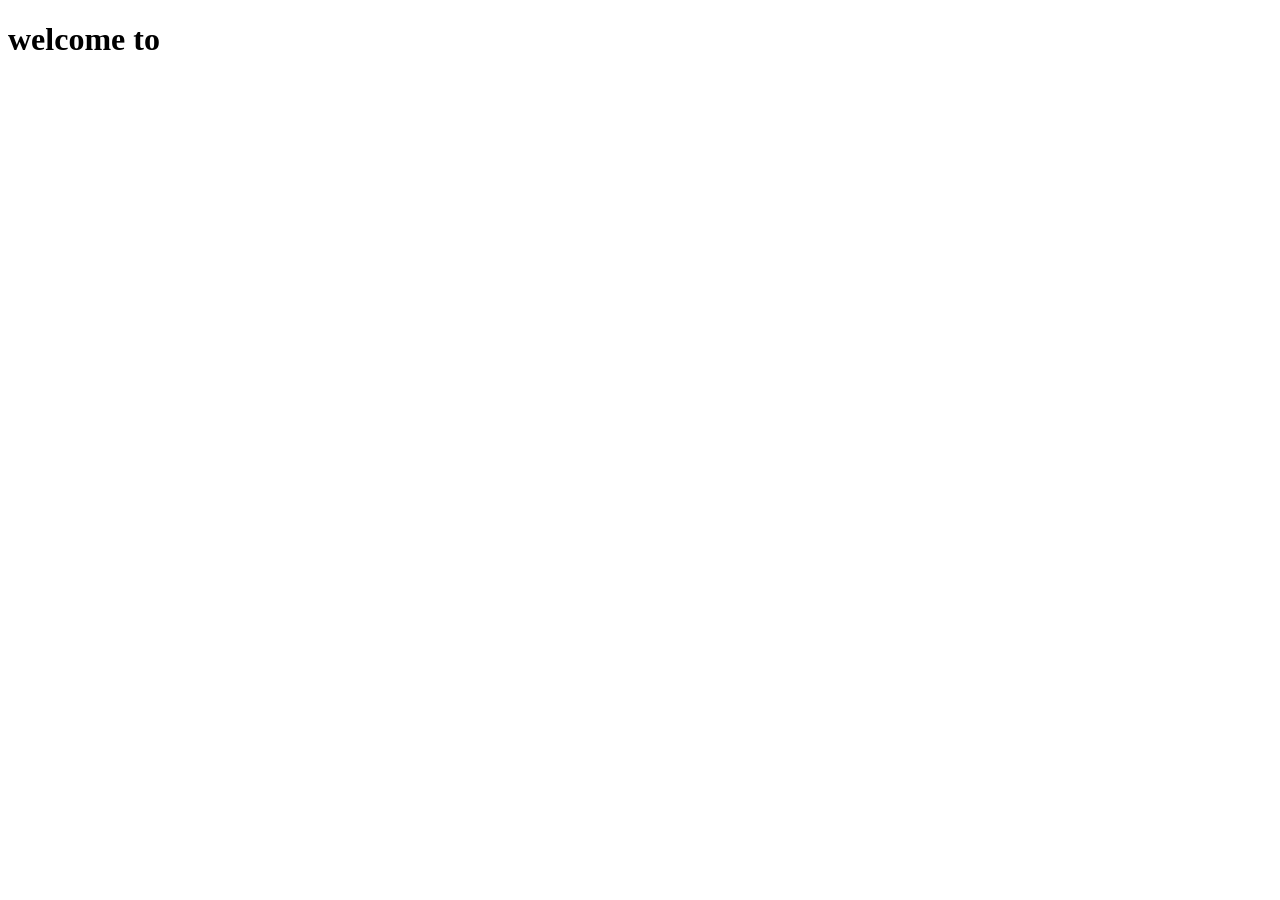
==== frontend/index.html @ 8f2dc4b1 "updated line 9" ====
<!DOCTYPE html>
<html lang="en">
<head>
    <meta charset="UTF-8">
    <meta name="viewport" content="width=device-width, initial-scale=1.0">
    <title>Document</title>
</head>
<body>
    <h1>welcome to</h1>
</body>
</html>
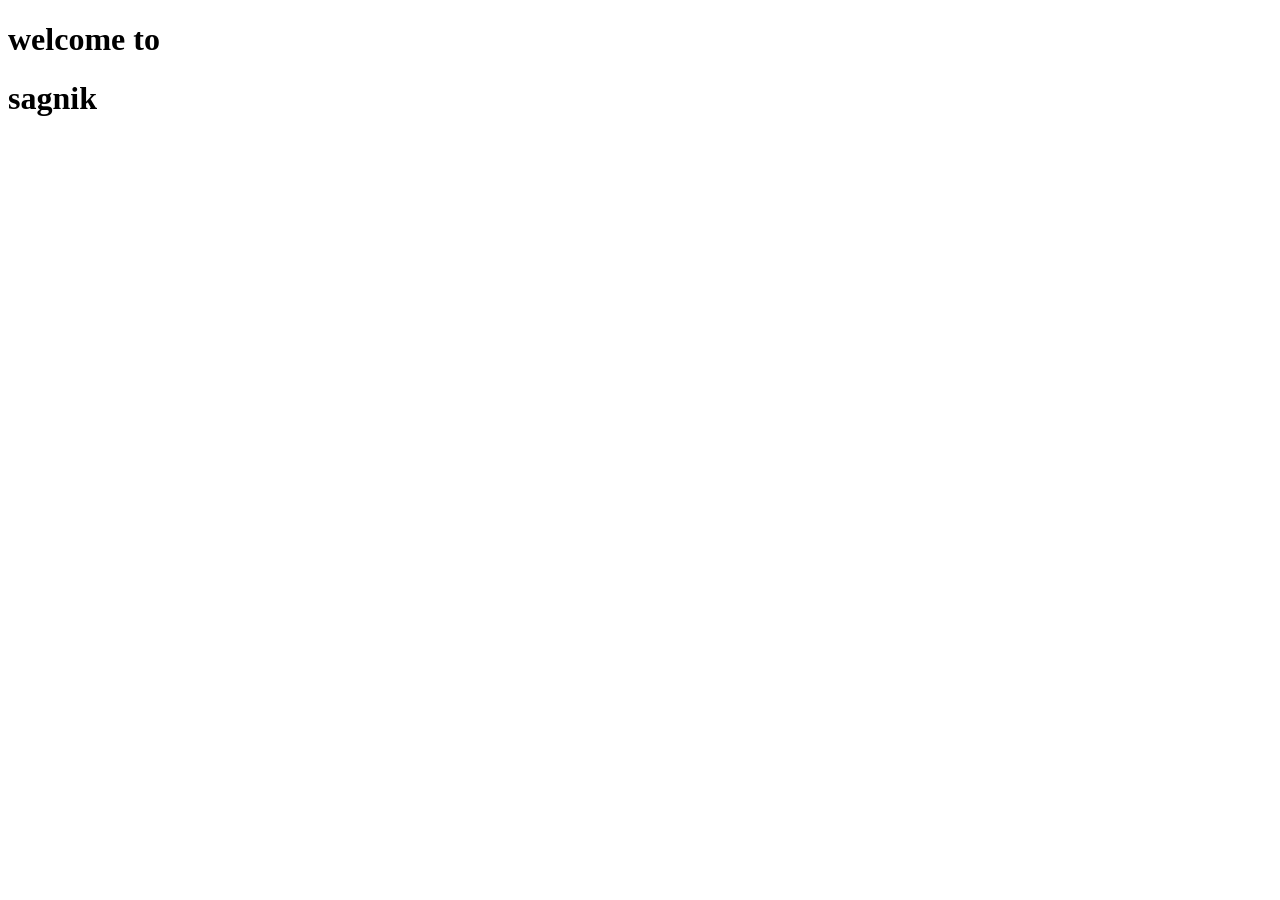
==== commit 8ca24cc1: "testing for sagnik" ====
--- a/frontend/index.html
+++ b/frontend/index.html
@@ -7,5 +7,6 @@
 </head>
 <body>
     <h1>welcome to</h1>
+    <h1>sagnik </h1>
 </body>
 </html>
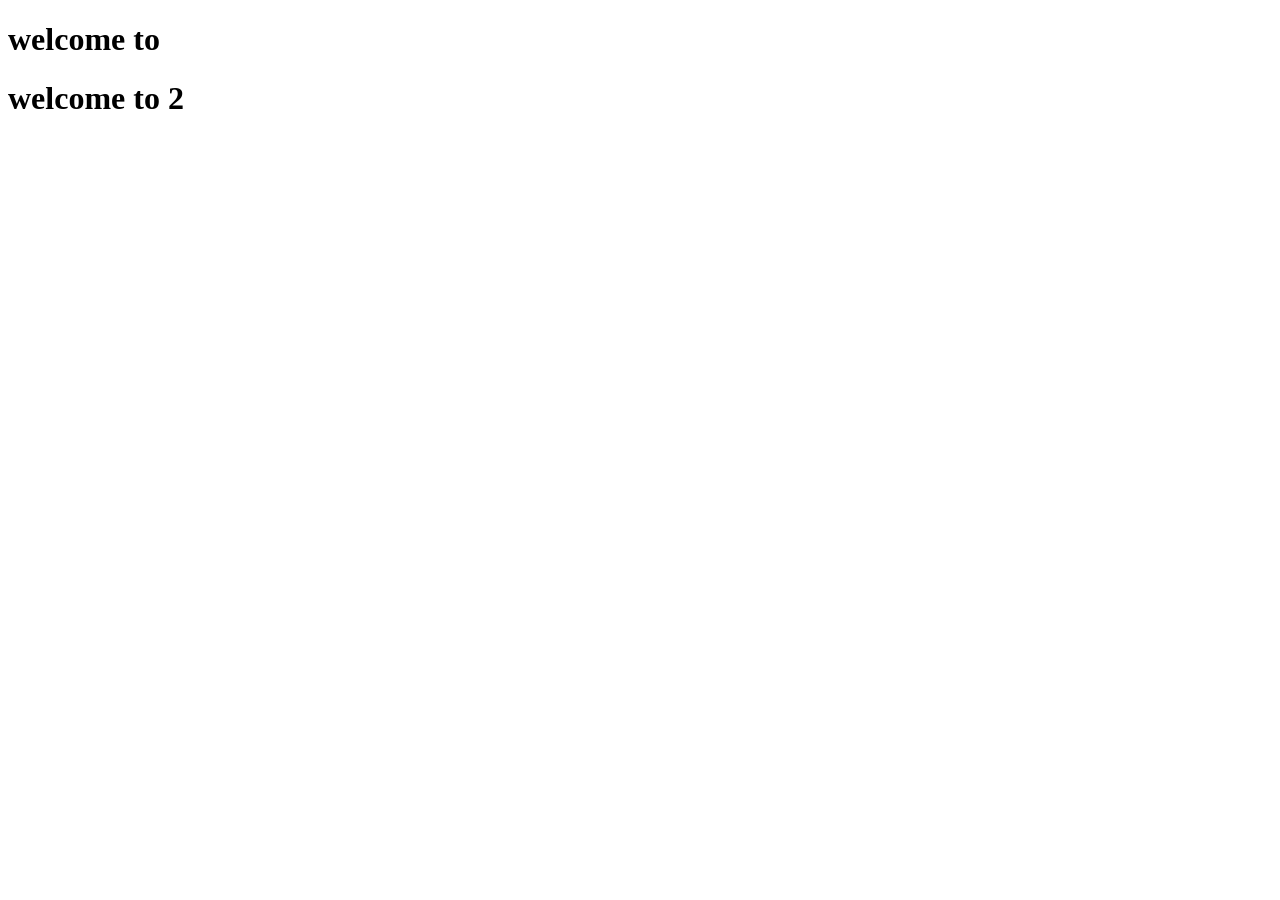
==== commit 85e38192: "change line 10 for testing" ====
--- a/frontend/index.html
+++ b/frontend/index.html
@@ -7,6 +7,6 @@
 </head>
 <body>
     <h1>welcome to</h1>
-    <h1>sagnik </h1>
+    <h1>welcome to 2</h1>
 </body>
 </html>
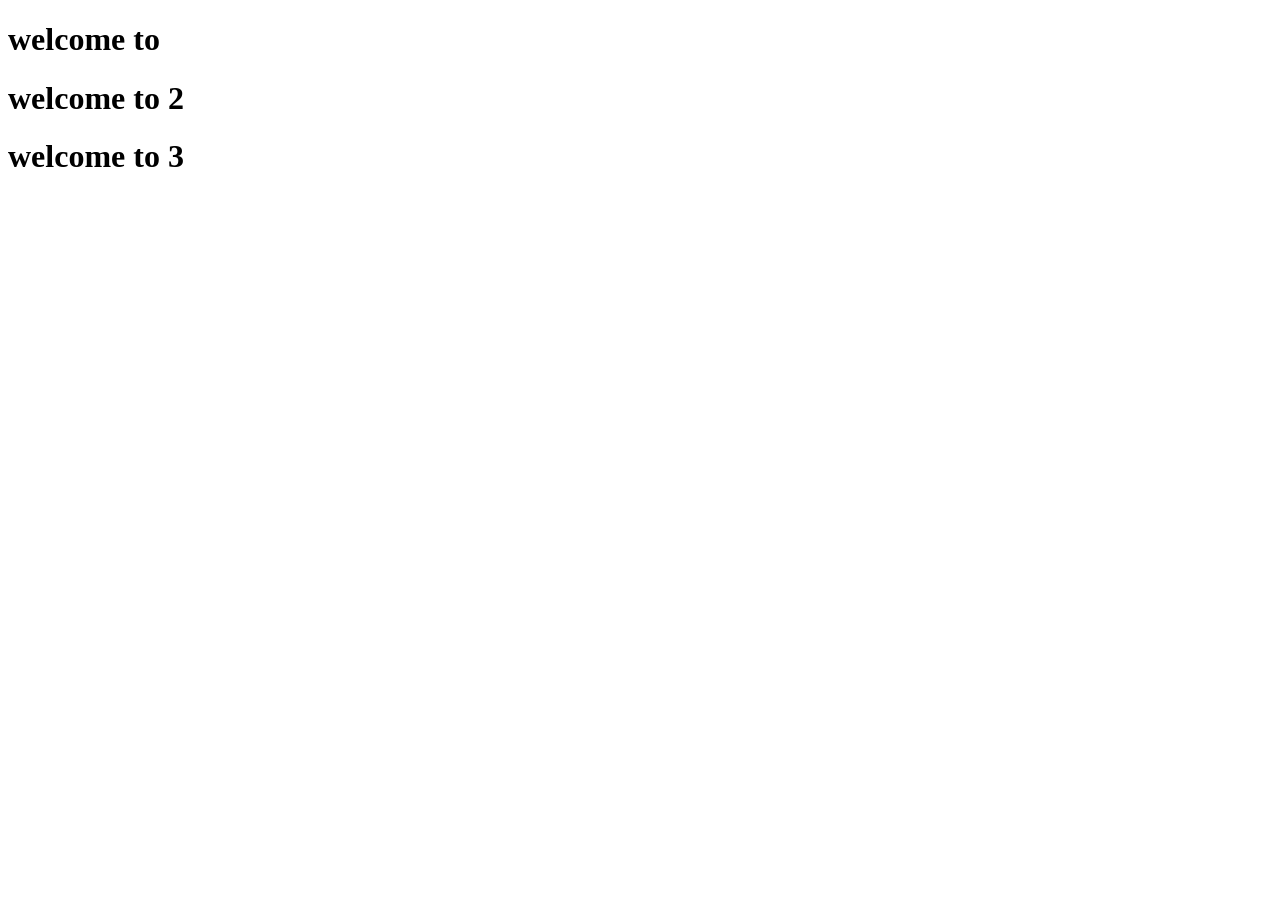
==== commit fd781334: "changing line no  11 for testing" ====
--- a/frontend/index.html
+++ b/frontend/index.html
@@ -8,5 +8,6 @@
 <body>
     <h1>welcome to</h1>
     <h1>welcome to 2</h1>
+    <h1>welcome to 3</h1>
 </body>
 </html>
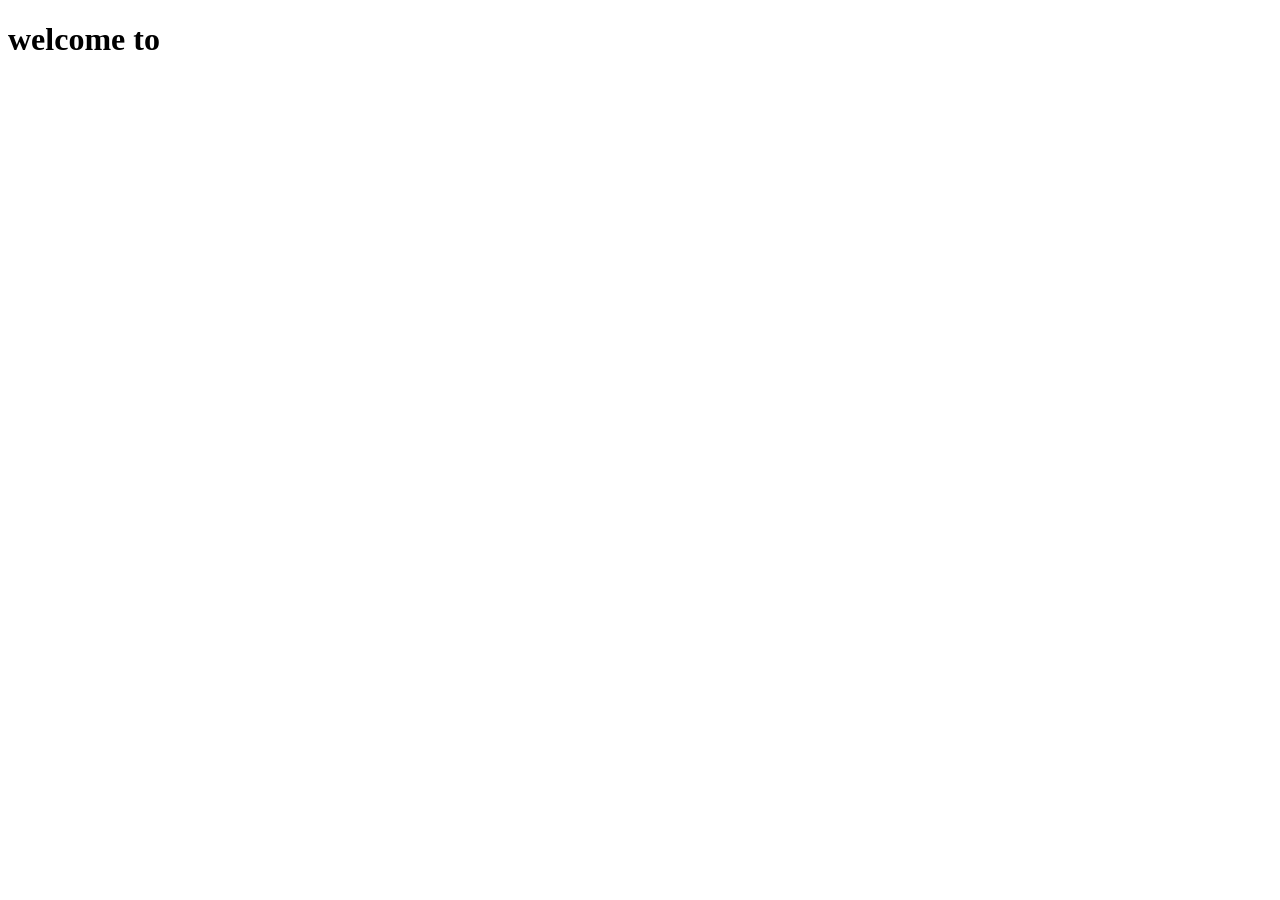
==== commit 7200cb0a: "deep" ====
--- a/frontend/index.html
+++ b/frontend/index.html
@@ -7,7 +7,5 @@
 </head>
 <body>
     <h1>welcome to</h1>
-    <h1>welcome to 2</h1>
-    <h1>welcome to 3</h1>
 </body>
 </html>
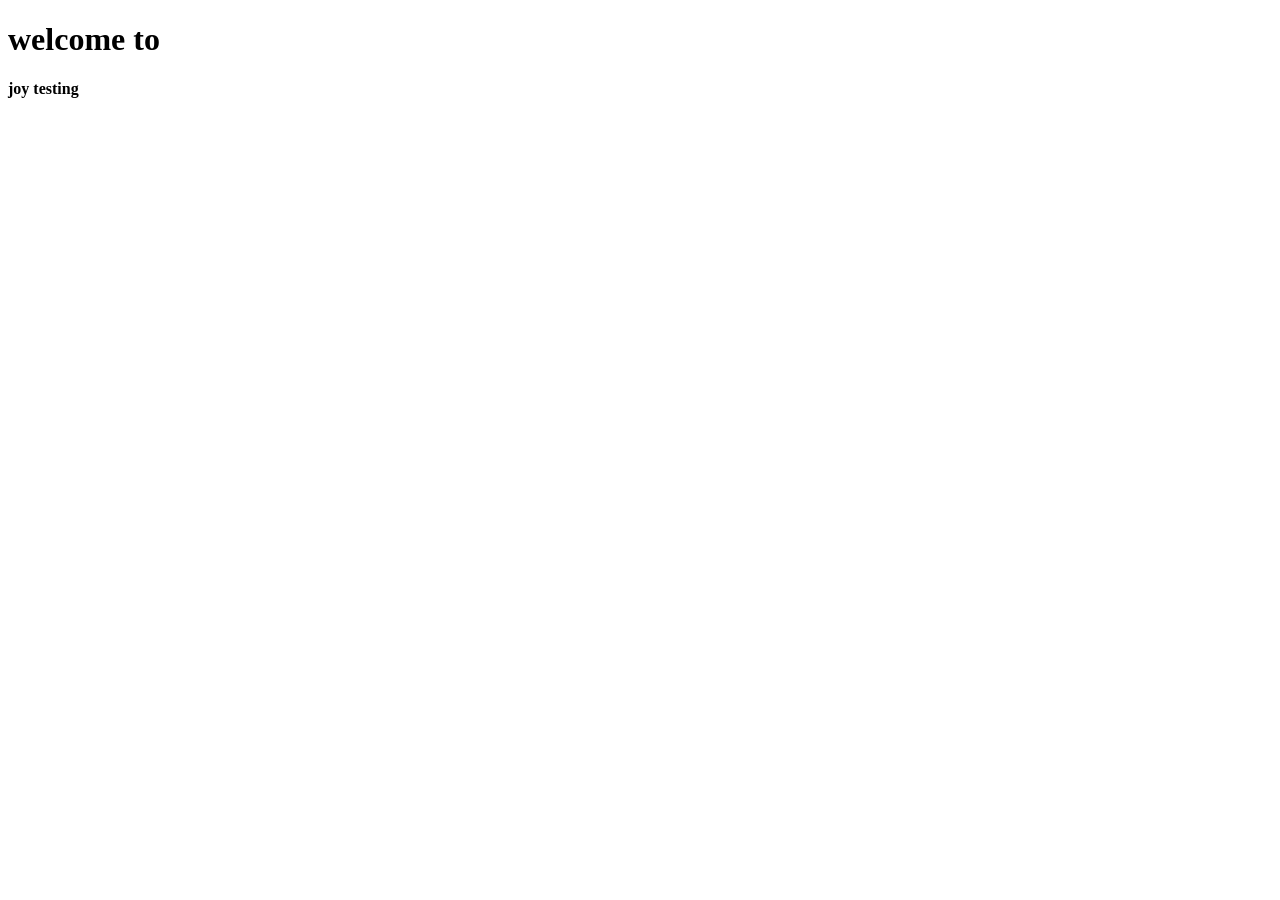
==== commit ffff0e74: "testing joy" ====
--- a/frontend/index.html
+++ b/frontend/index.html
@@ -7,5 +7,7 @@
 </head>
 <body>
     <h1>welcome to</h1>
+
+    <h4>joy testing</h4>
 </body>
 </html>
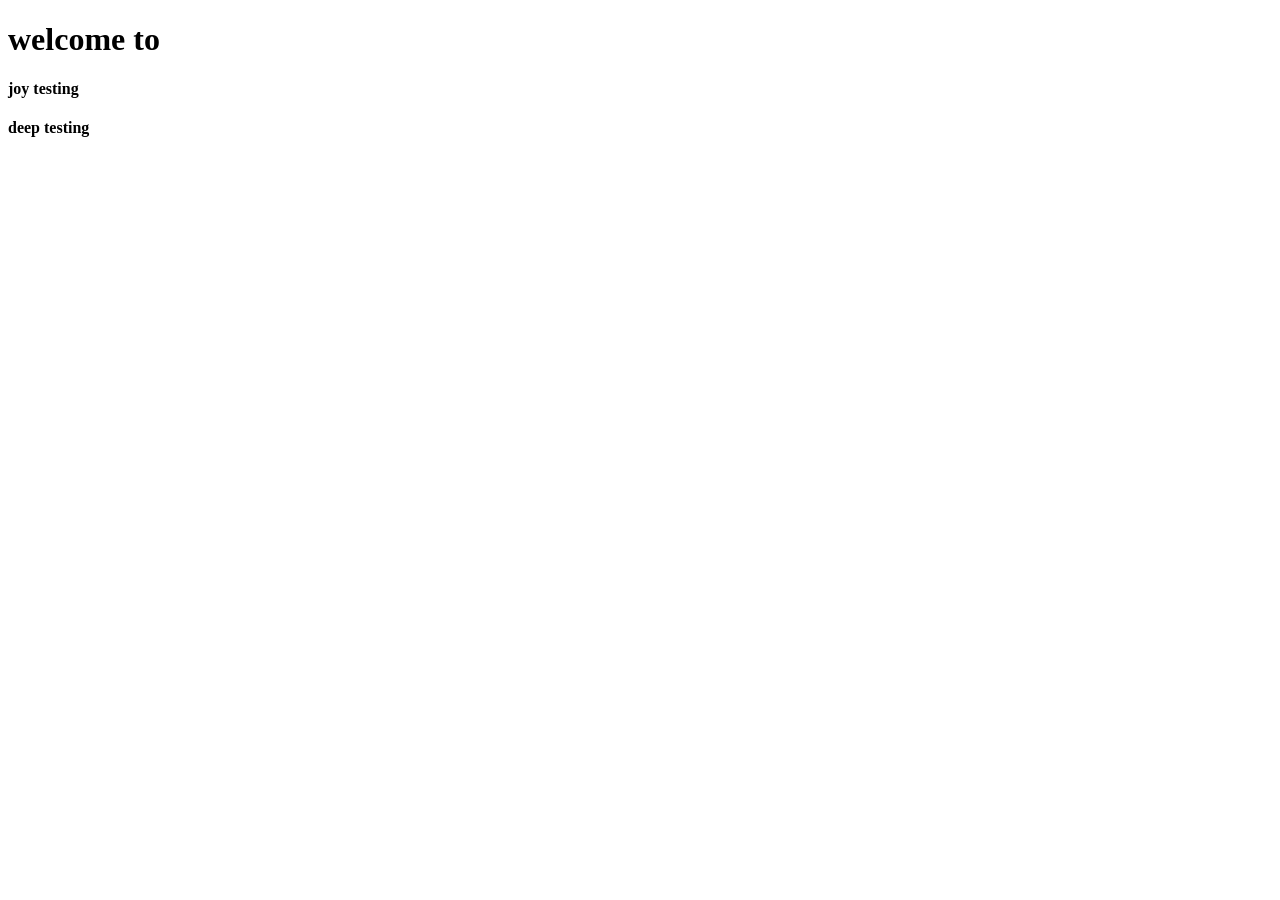
==== commit c22972bd: "deep testing" ====
--- a/frontend/index.html
+++ b/frontend/index.html
@@ -9,5 +9,6 @@
     <h1>welcome to</h1>
 
     <h4>joy testing</h4>
+    <h4>deep testing</h4>
 </body>
 </html>
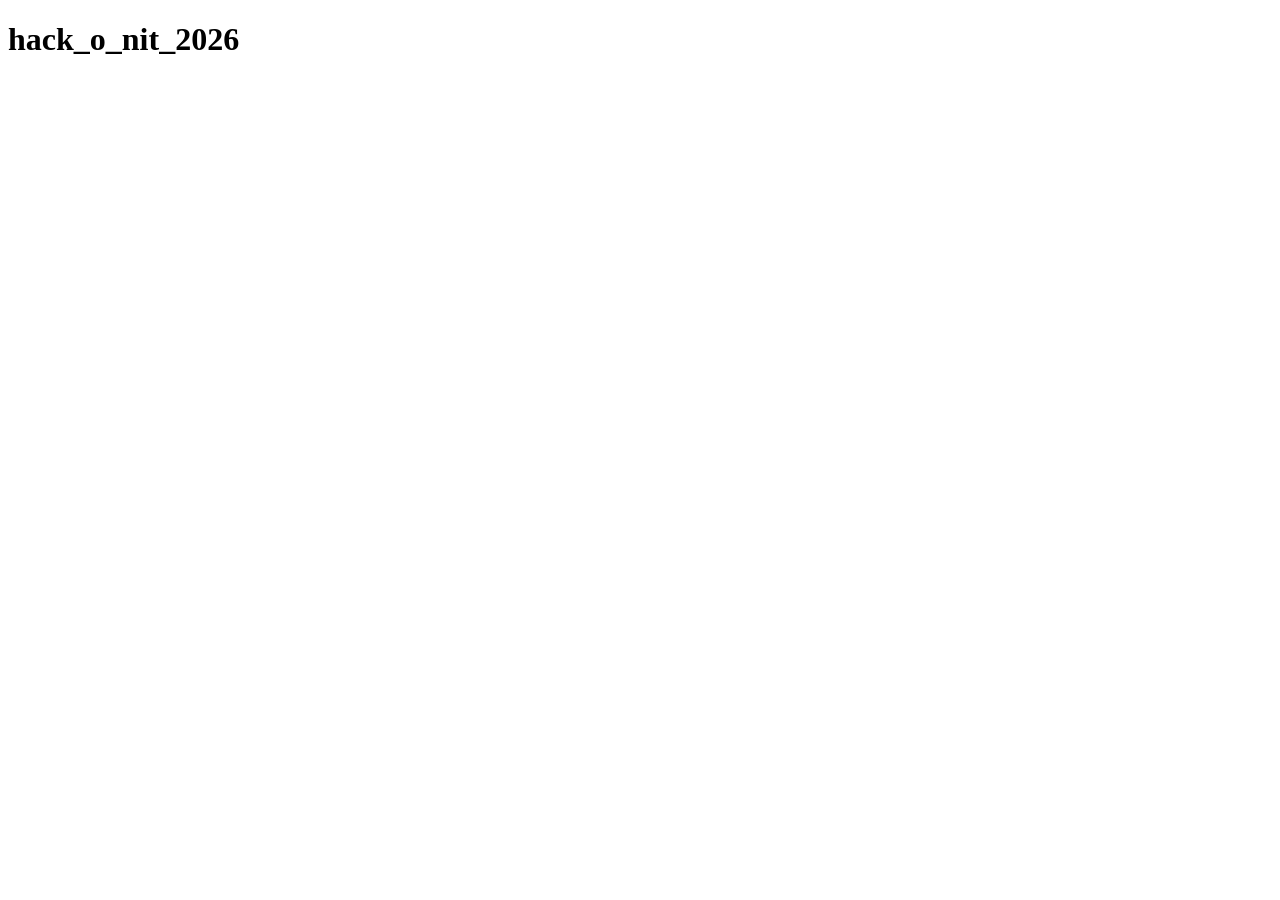
==== commit 51e16eee: "start 1" ====
--- a/frontend/index.html
+++ b/frontend/index.html
@@ -6,9 +6,6 @@
     <title>Document</title>
 </head>
 <body>
-    <h1>welcome to</h1>
-
-    <h4>joy testing</h4>
-    <h4>deep testing</h4>
+    <h1>hack_o_nit_2026</h1>
 </body>
 </html>
